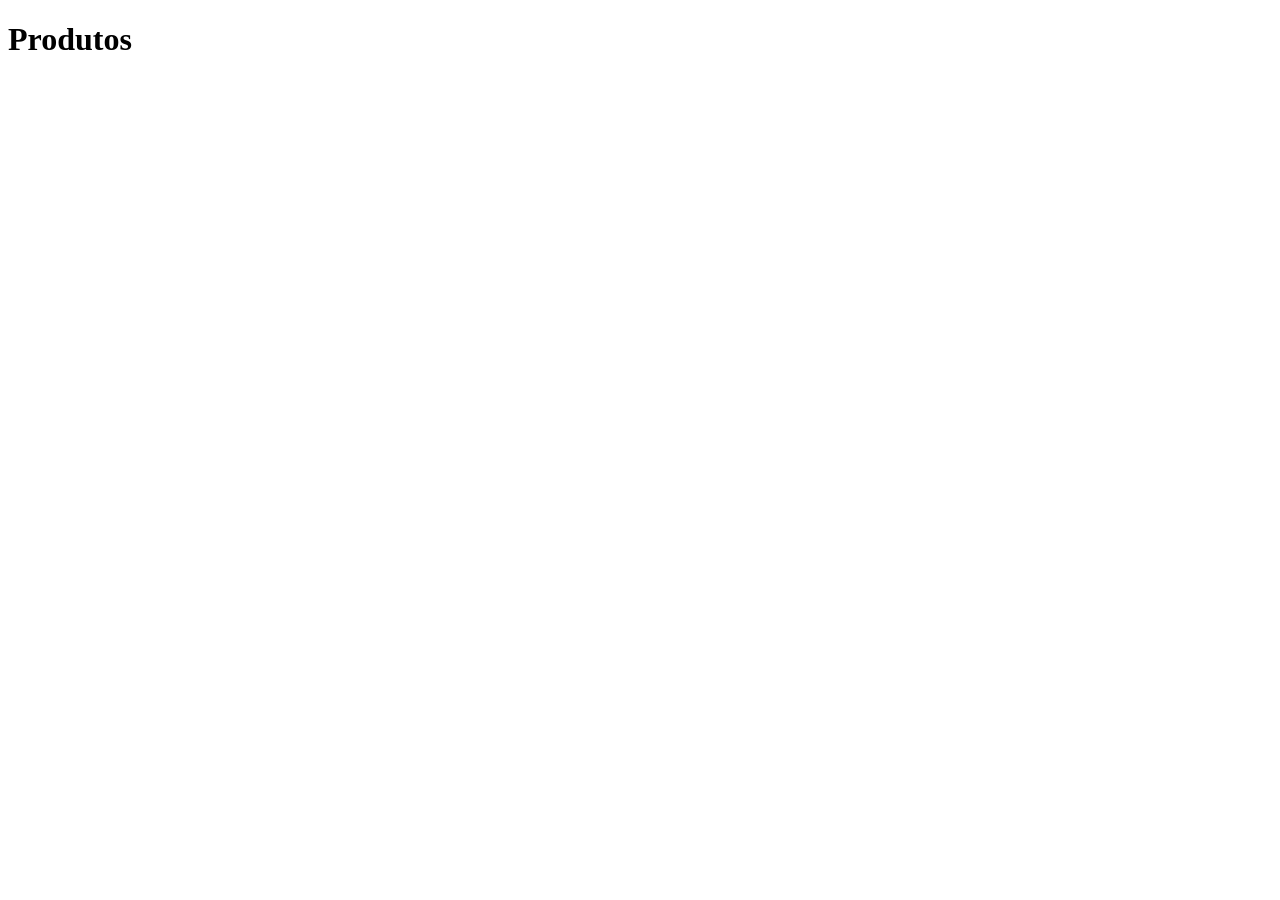
==== produtos.html @ d3680252 "Create produtos.html" ====
<!DOCTYPE html>
<html>
    <head lang="pt-br">
        <meta charset ="utf-8">
        <title>Produtos</title>
        <link ref="stylesheet" hrel="css/styles.css">
        <script src ="js/script.js"></script>
    </head>
    <body>
        <h1>Produtos</h1>
        
    </body>
</html>
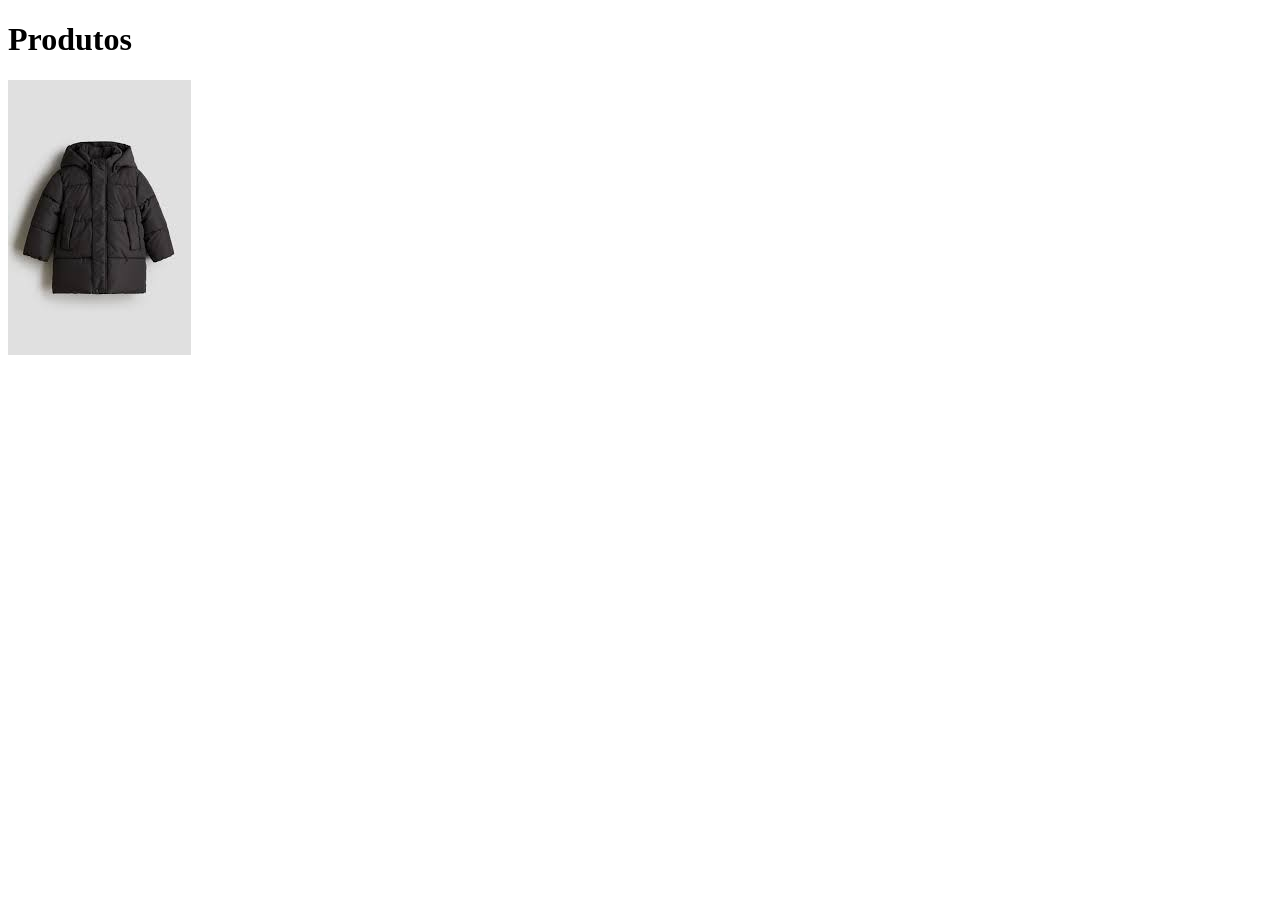
==== commit 0046b811: "Update produtos.html" ====
--- a/produtos.html
+++ b/produtos.html
@@ -8,6 +8,6 @@
     </head>
     <body>
         <h1>Produtos</h1>
-        
+        <img src ="img/mol_pre_inv.jpg">
     </body>
 </html>
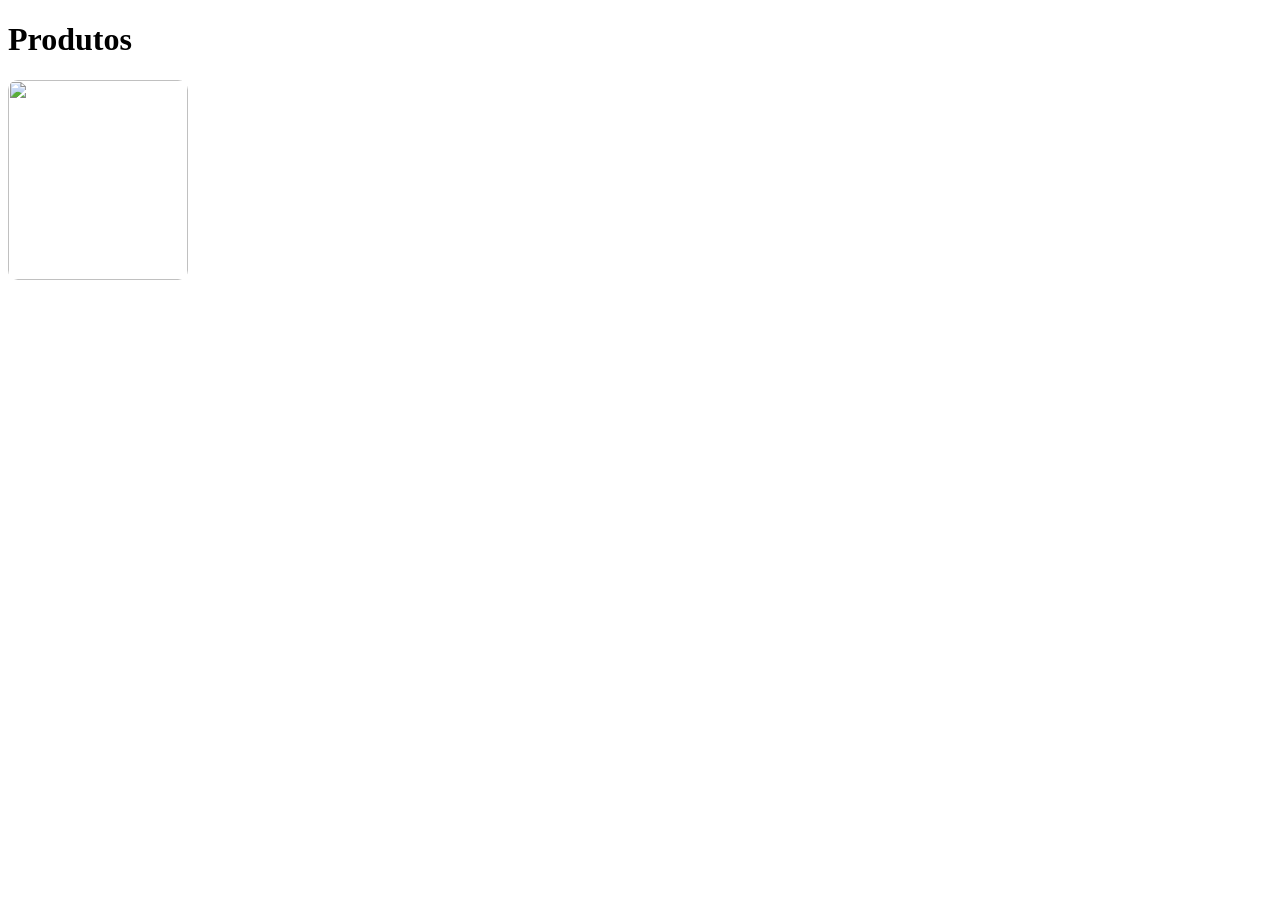
==== commit a09aa523: "Update produtos.html" ====
--- a/produtos.html
+++ b/produtos.html
@@ -3,11 +3,13 @@
     <head lang="pt-br">
         <meta charset ="utf-8">
         <title>Produtos</title>
-        <link ref="stylesheet" hrel="css/styles.css">
+        <link rel="stylesheet" href="css/styles.css">
         <script src ="js/script.js"></script>
     </head>
     <body>
         <h1>Produtos</h1>
-        <img src ="img/mol_pre_inv.jpg">
+        <div class = "produtos">
+        <img src ="img/mol_inv.png">
+        </div>
     </body>
 </html>
--- a/css/styles.css
+++ b/css/styles.css
@@ -0,0 +1,26 @@
+*{
+    box-sizing: border-box;
+} /*content-box define que a leitura vai ser no padrão do navegador, onde o padding e border não fazem parte do tamanho do elemento*/
+  /*border-box define que a leitura do padding e border fazem parte do tamanho do elemento. (mais moderno(css3))*/
+
+
+.box{
+    width: 400px;
+    height: 400px;
+    background-color: rgb(79, 210, 103); /*rsb = red,greem,blue: e o "a" é a transparencia*/
+    border: dotted 5px rgba(22, 234, 227, 0.9); /*solid, dotted, */
+    margin: 10% auto; /*da borda(border) para o proximo elemento*/
+    padding: 70px; /*do conteudo(content) para a borda(border)*/
+}
+
+.produtos img {
+  width: 180px;
+  height: 200px;
+  border-radius: 10px
+}
+
+.produtos img:hover {
+  transform: scale(1.2);
+}
+
+
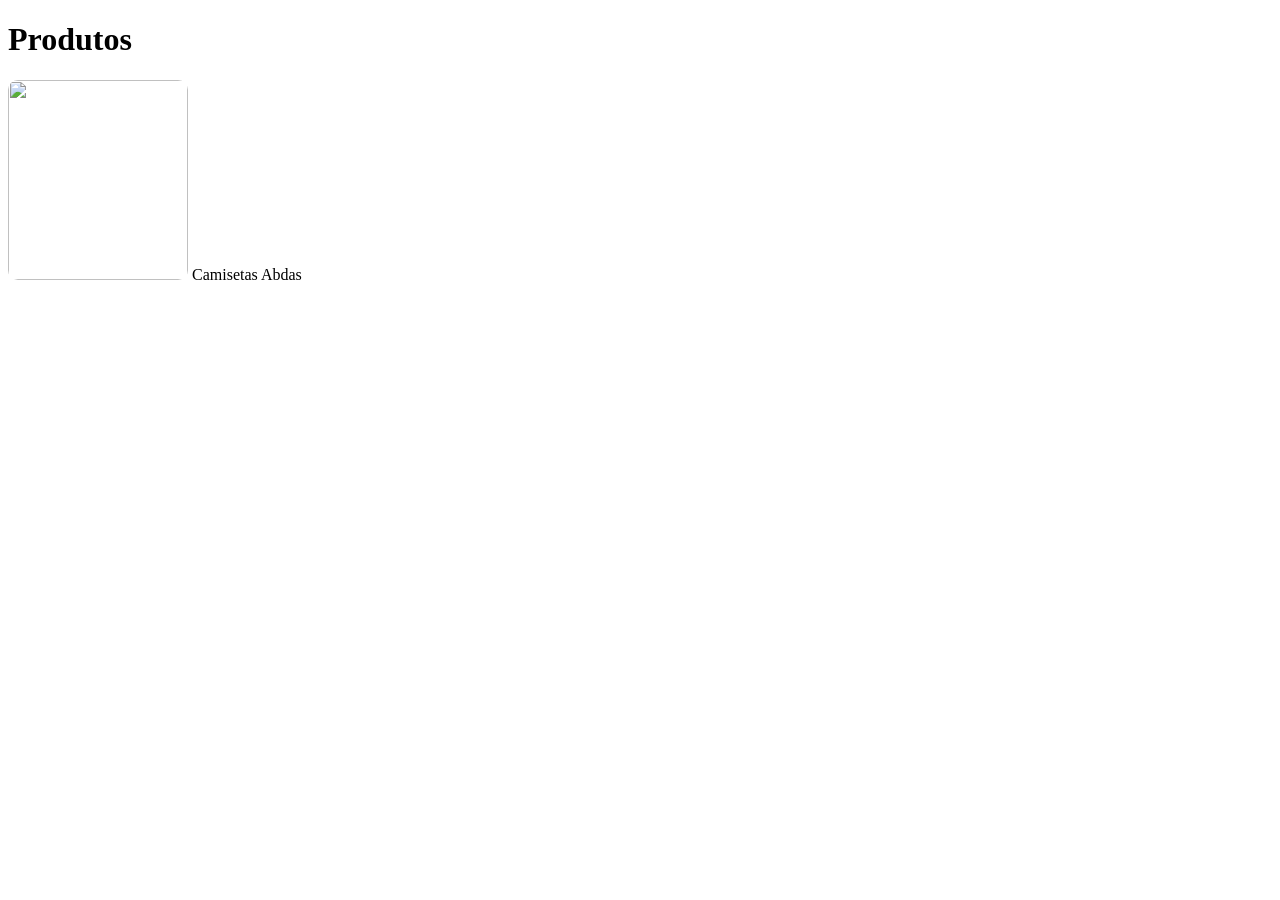
==== commit 5ab1e622: "Update produtos.html" ====
--- a/produtos.html
+++ b/produtos.html
@@ -8,8 +8,11 @@
     </head>
     <body>
         <h1>Produtos</h1>
-        <div class = "produtos">
-        <img src ="img/mol_inv.png">
+        <div class = "conteiner">
+            <div class = "produtos">
+            <img src ="img/mol_inv.png">
+            <span>Camisetas Abdas</span>       <!-- o span é um div para colocar coisa (formatação) em texto-->
+            </div>
         </div>
     </body>
 </html>
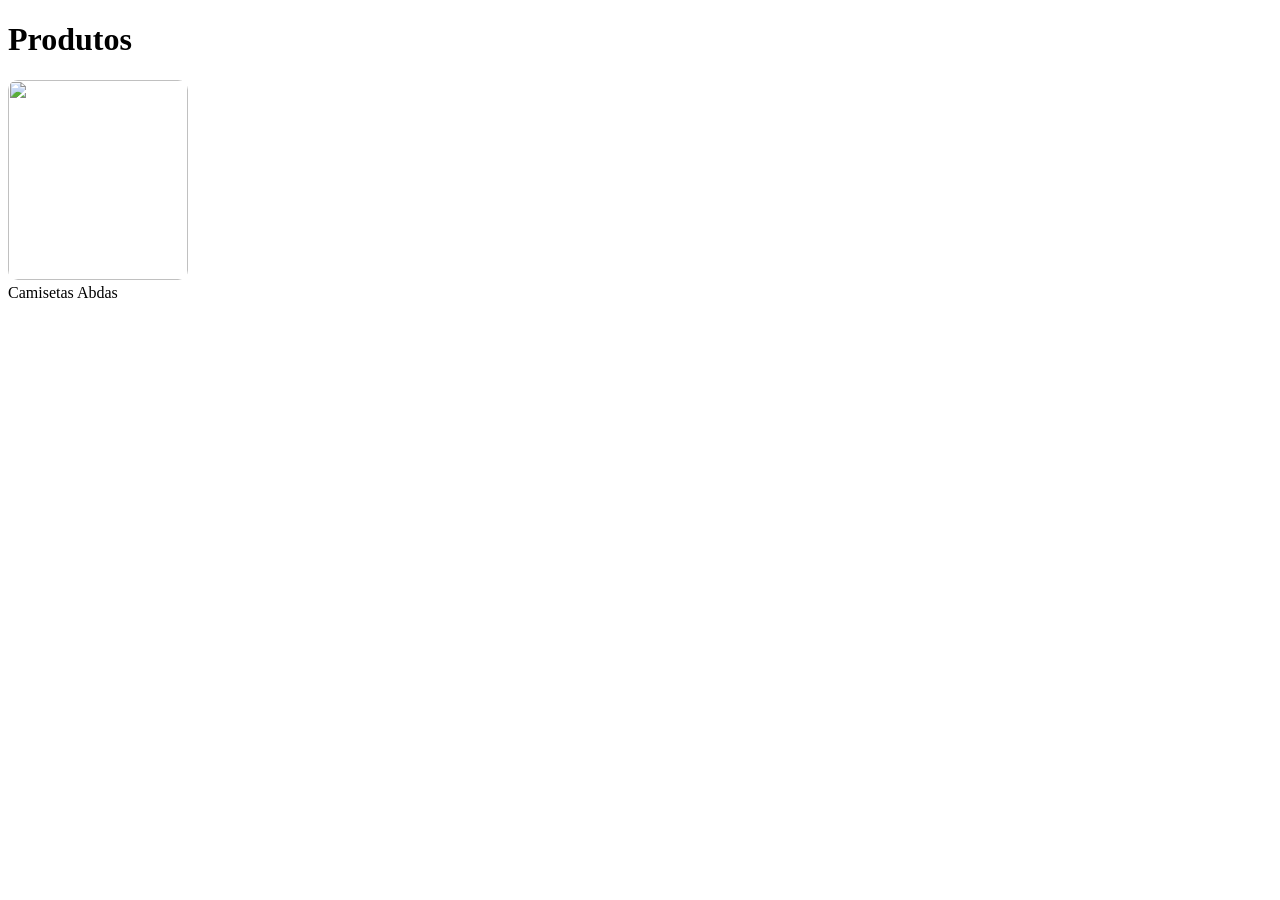
==== commit 3e9b2ac4: "Update produtos.html" ====
--- a/produtos.html
+++ b/produtos.html
@@ -8,11 +8,11 @@
     </head>
     <body>
         <h1>Produtos</h1>
-        <div class = "conteiner">
+        <div class = "container">
             <div class = "produtos">
             <img src ="img/mol_inv.png">
-            <span>Camisetas Abdas</span>       <!-- o span é um div para colocar coisa (formatação) em texto-->
             </div>
+            <span class = "titulo_produto">Camisetas Abdas</span>       <!-- o span é um div para colocar coisa (formatação) em texto-->
         </div>
     </body>
 </html>
--- a/css/styles.css
+++ b/css/styles.css
@@ -20,7 +20,10 @@
 }
 
 .produtos img:hover {
-  transform: scale(1.2);
+  transform: scale(1.07);
 }
 
-
+.conteiner{
+  display: flex;
+  justify-content: "center"
+}
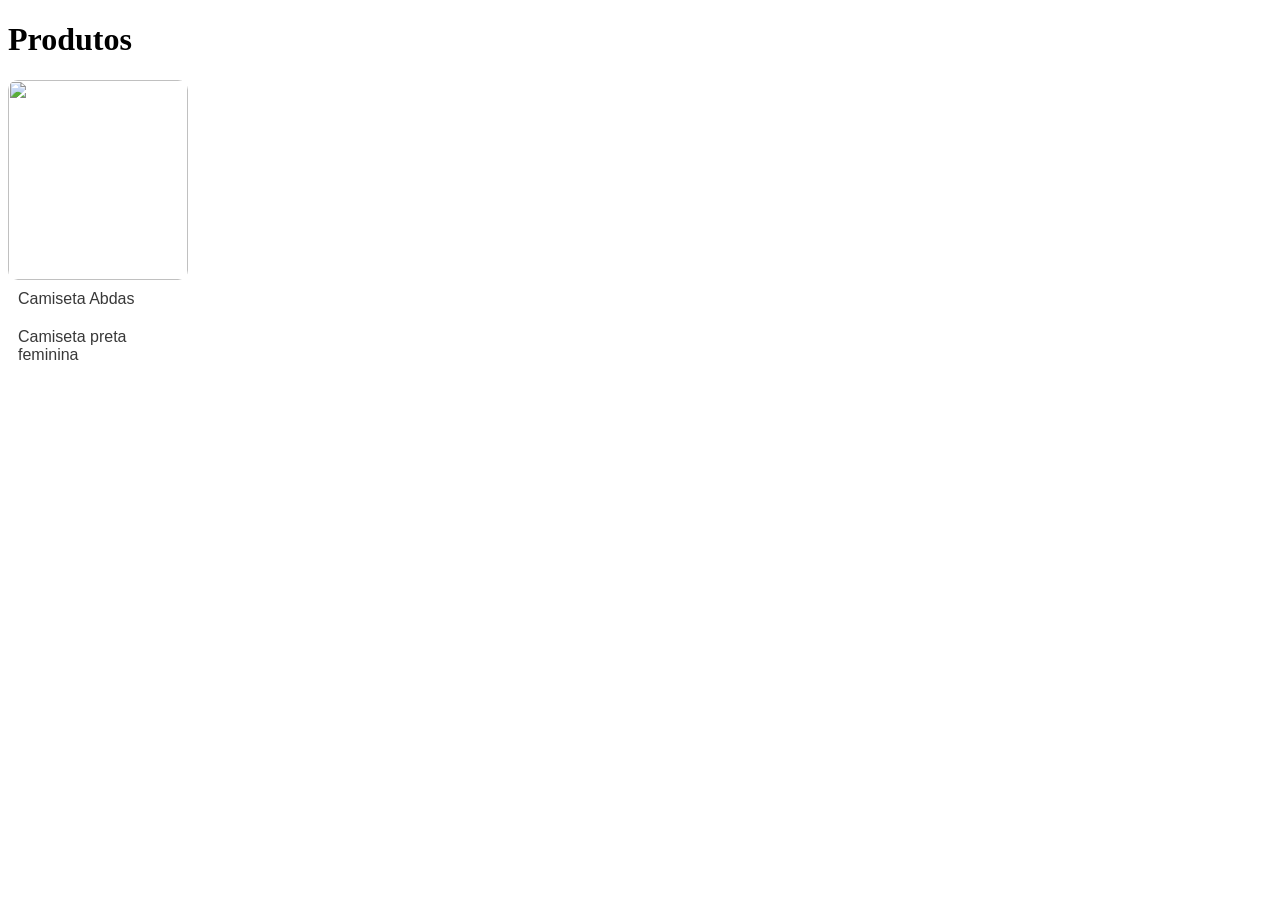
==== commit 831199fe: "Update produtos.html" ====
--- a/produtos.html
+++ b/produtos.html
@@ -12,7 +12,8 @@
             <div class = "produtos">
             <img src ="img/mol_inv.png">
             </div>
-            <span class = "titulo_produto">Camisetas Abdas</span>       <!-- o span é um div para colocar coisa (formatação) em texto-->
+            <span class = "titulo_produto">Camiseta Abdas</span>       <!-- o span é um div para colocar coisa (formatação) em texto-->
+            <span class = "texto_produto">Camiseta preta <br/> feminina</span>
         </div>
     </body>
 </html>
--- a/css/styles.css
+++ b/css/styles.css
@@ -23,7 +23,33 @@
   transform: scale(1.07);
 }
 
-.conteiner{
+.produtos{
   display: flex;
-  justify-content: "center"
+  justify-content: "center";
 }
+
+.titulo_produto{
+  font-weight: "bold";
+  display: flex;
+  justify-content: "center";
+  color: rgb(56, 56, 56);
+  font-family: "arial";
+  padding: 10px;
+  text-align: "center"
+}
+
+.texto_produto{
+  display: flex;
+  justify-content: "center";
+  color: rgb(56, 56, 56);
+  font-family: "arial";
+  padding: 10px;
+  text-align: "center"
+}
+
+.container{
+  display: flex;
+  flex-direction: column;
+  justify-content: "center";
+}
+
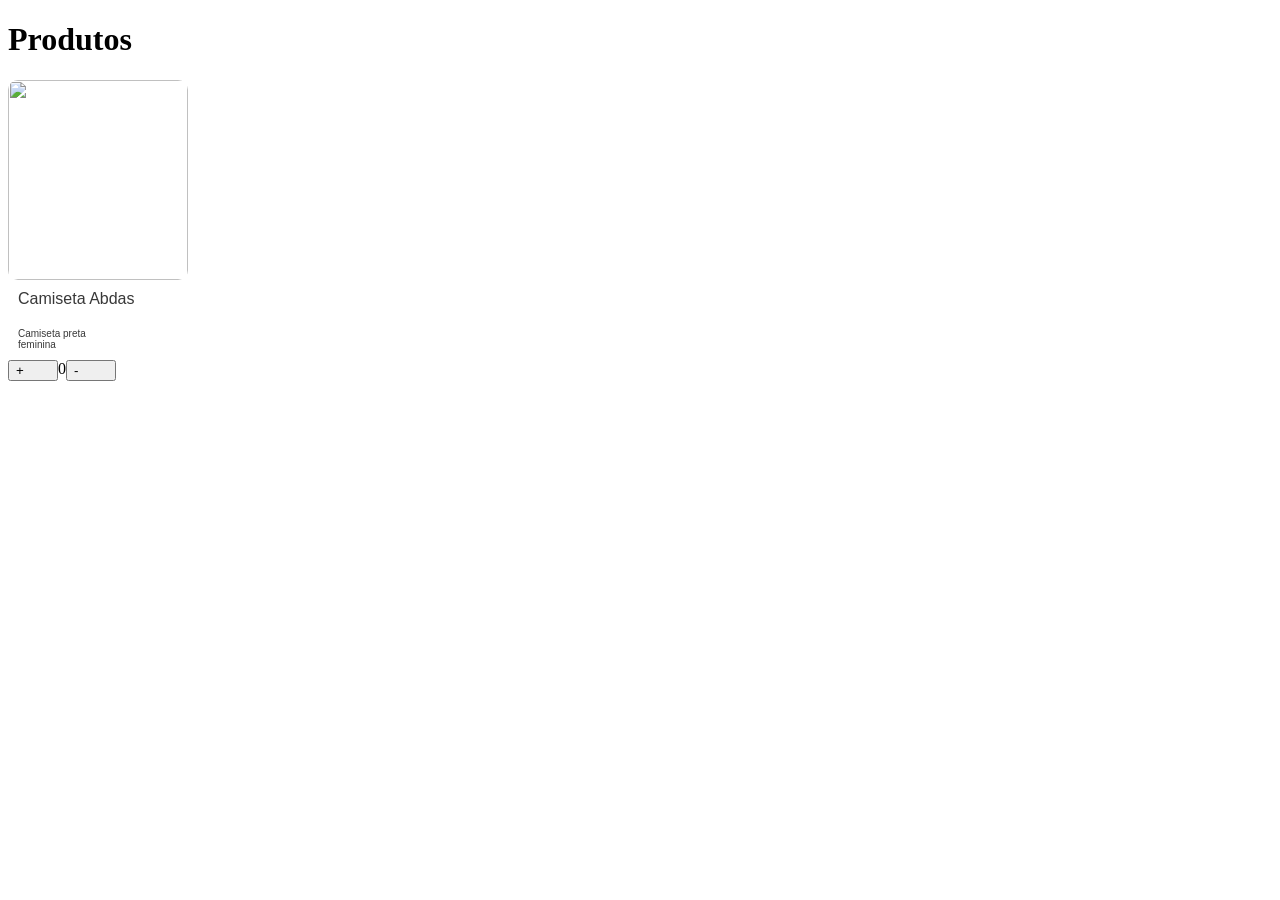
==== commit 0c94849c: "Add product buttons and update HTML structure" ====
--- a/produtos.html
+++ b/produtos.html
@@ -11,9 +11,20 @@
         <div class = "container">
             <div class = "produtos">
             <img src ="img/mol_inv.png">
-            </div>
+    
             <span class = "titulo_produto">Camiseta Abdas</span>       <!-- o span é um div para colocar coisa (formatação) em texto-->
             <span class = "texto_produto">Camiseta preta <br/> feminina</span>
+            </div>
+        </div>
+        
+        <div class = "linha_prod">
+            <div class = "aaaaa">
+                <button class = "btn_mais">+</button>
+            </div>
+            <span>0</span>
+            <div class = "aaaaa2">
+                <button class = "btn_menos">-</button>
+            </div>
         </div>
     </body>
 </html>
--- a/css/styles.css
+++ b/css/styles.css
@@ -25,7 +25,8 @@
 
 .produtos{
   display: flex;
-  justify-content: "center";
+  flex-direction: column;
+  justify-content: center;
 }
 
 .titulo_produto{
@@ -44,12 +45,41 @@
   color: rgb(56, 56, 56);
   font-family: "arial";
   padding: 10px;
-  text-align: "center"
+  text-align: "center";
+  font-size: x-small;
 }
 
 .container{
   display: flex;
   flex-direction: column;
-  justify-content: "center";
+  justify-content: "center"
 }
 
+.linha_prod{
+  display: flex;
+}
+
+.aaaaa{
+  display: flex;
+  flex-direction: column;
+  justify-content: center
+}
+.btn_mais{
+  display: flex;
+  flex-direction: column;
+  justify-content: center;
+  width: 50px;
+}
+
+.aaaaa2{
+  display: flex;
+  flex-direction: column;
+  justify-content: center
+}
+.btn_menos{
+  display: flex;
+  flex-direction: column;
+  justify-content: center;
+  width: 50px;
+}
+
